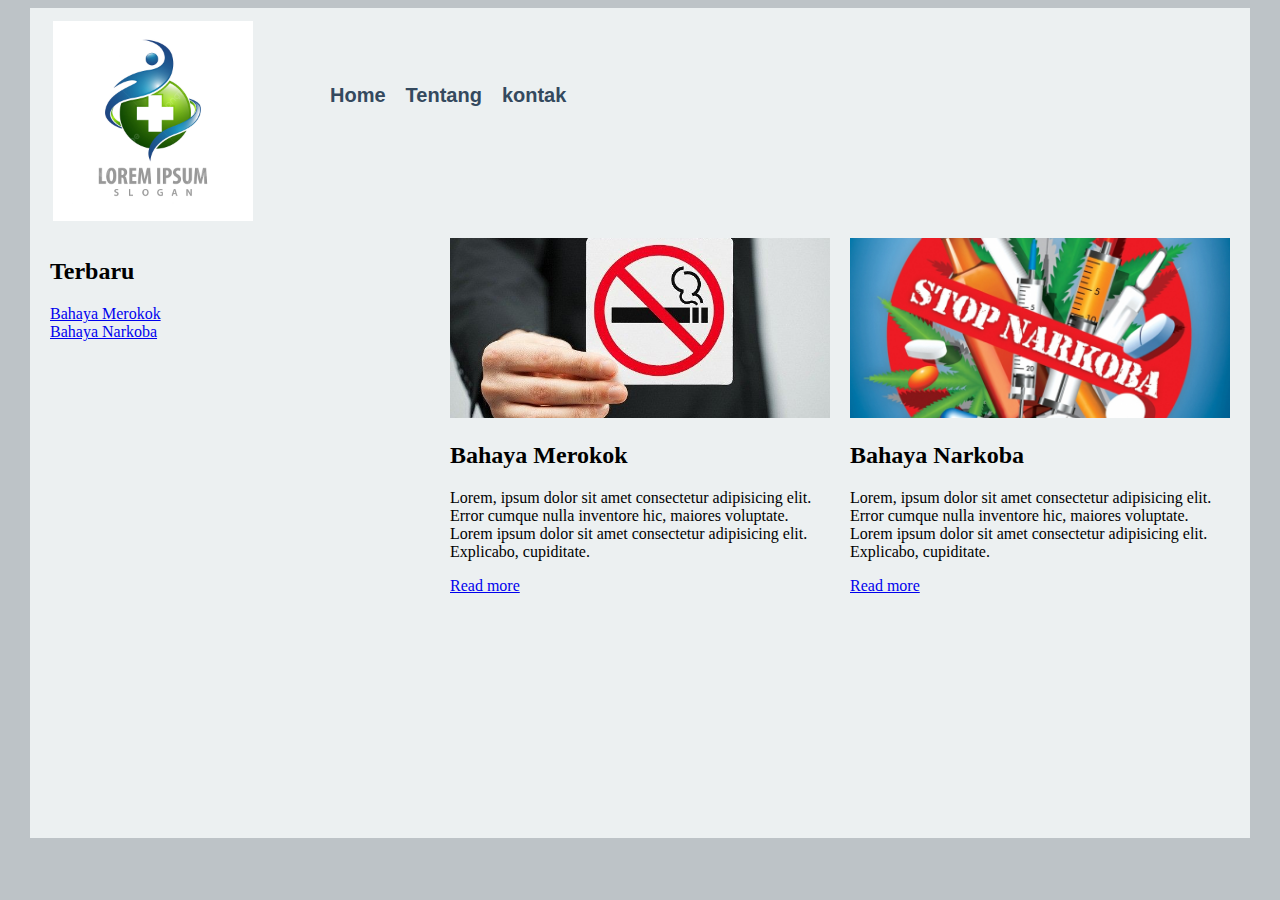
==== index.html @ ca48d4f2 "membuat web sederhana sesuai modul" ====
<!DOCTYPE html>
<html lang="en">

<head>
    <meta charset="UTF-8">
    <meta http-equiv="X-UA-Compatible" content="IE=edge">
    <meta name="viewport" content="width=device-width, initial-scale=1.0">
    <title>Tugas 3.1</title>
    <link rel="stylesheet" href="css/style.css">
</head>

<body>

    <div id="header" class="wrapper">
        <div class="container">

            <!-- Logo web -->
            <div id="logo">
                <img src="img/lgo.jpg" alt="">
            </div>

            <!-- Navigasi -->
            <div id="menu">
                <ul>
                    <li><a href="index.html">Home</a></li>
                    <li><a href="tentang.html">Tentang</a></li>
                    <li><a href="kontak.html">kontak</a></li>
                </ul>
            </div>
            <!-- Akhir Navigasi -->

            <div class="clear"></div>

        </div>
    </div>
    <div class="wrapper">
        <div class="container">

            <!-- Sidebar -->
            <div class="sidebar">
                <div class="recent-article">
                    <h2>Terbaru</h2>

                    <ul>
                        <li><a href="#">Bahaya Merokok</a></li>
                        <li><a href="#">Bahaya Narkoba</a></li>
                    </ul>
                </div>
            </div>
            <!-- Akhir Sidebar -->

            <!-- content -->
            <div class="content">
                <div class="blog-content">
                    <div class="image-box">
                        <img src="img/gambar.jpg" alt="">
                    </div>
                    <div class="text-box">
                        <h2>Bahaya Merokok</h2>

                        <p>Lorem, ipsum dolor sit amet consectetur adipisicing elit. Error cumque nulla inventore hic,
                            maiores voluptate. Lorem ipsum dolor sit amet consectetur adipisicing elit. Explicabo,
                            cupiditate.</p>

                        <a href="#">Read more</a>
                    </div>
                </div>

                <div class="blog-content">
                    <div class="image-box">
                        <img src="img/narkoboy.jpg" alt="">
                    </div>
                    <div class="text-box">
                        <h2>Bahaya Narkoba</h2>

                        <p>Lorem, ipsum dolor sit amet consectetur adipisicing elit. Error cumque nulla inventore hic,
                            maiores voluptate. Lorem ipsum dolor sit amet consectetur adipisicing elit. Explicabo,
                            cupiditate.</p>

                        <a href="#">Read more</a>
                    </div>
                </div>
            </div>
            <!-- akhir content -->
            <div class="clear"></div>
        </div>
    </div>


</body>

</html>
---- css/style.css ----
body {
  background-color: #bdc3c7;
}

.container {
  width: 1200px;
  margin: auto;
  padding-right: 10px;
  padding-left: 10px;

  background-color: #ecf0f1;
}

.sidebar {
  width: 400px;
  height: 600px;
  float: left;
}

.content {
  width: 800px;
  height: 600px;
  float: right;
}

/* Logo web */
#logo {
  float: left;
  width: 200px;
  height: auto;
  padding: 13px;
}

#logo img {
  max-width: 100%;
  height: auto;
}

/* Navigasi */
#menu {
  float: right;
  width: 960px;
  padding-top: 60px;
  padding-bottom: 60px;
}

#menu li {
  float: left;
  list-style: none;
  margin-left: 10px;
  margin-right: 10px;
}

#menu li a {
  font-family: Verdana, Geneva, Tahoma, sans-serif;
  color: #34495e;
  font-size: 20px;
  font-weight: bold;
  text-decoration: none;
}

/* Content */
.blog-content {
  float: left;
  max-width: 380px;
  margin-right: 10px;
  margin-left: 10px;
  margin-bottom: 20px;
}

.blog-content img {
  width: 100%;
  height: 180px;
  object-fit: cover;
}

/* SideBar */
.recent-article {
  padding-left: 10px;
  padding-right: 10px;
}

.recent-article ul {
  padding: 0;
  margin: 0;
  list-style: none;
}
/* Micro clear fix */
.clear {
  clear: both;
}
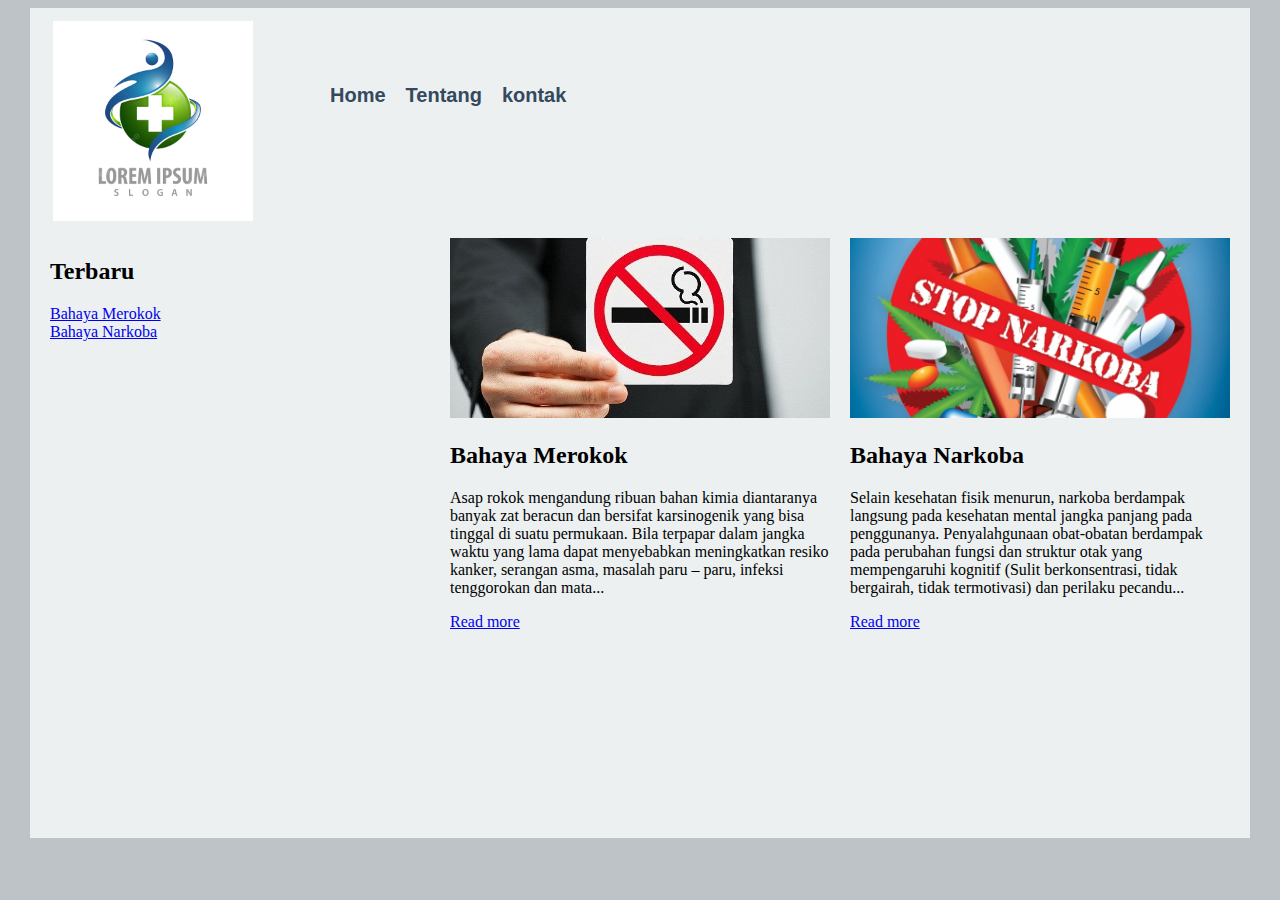
==== commit 88e6040e: "menambahkan kata2 pda index.html di tag<a> read more" ====
--- a/index.html
+++ b/index.html
@@ -42,8 +42,8 @@
                     <h2>Terbaru</h2>
 
                     <ul>
-                        <li><a href="#">Bahaya Merokok</a></li>
-                        <li><a href="#">Bahaya Narkoba</a></li>
+                        <li><a href="merokok.html">Bahaya Merokok</a></li>
+                        <li><a href="narkoba.html">Bahaya Narkoba</a></li>
                     </ul>
                 </div>
             </div>
@@ -58,11 +58,14 @@
                     <div class="text-box">
                         <h2>Bahaya Merokok</h2>
 
-                        <p>Lorem, ipsum dolor sit amet consectetur adipisicing elit. Error cumque nulla inventore hic,
-                            maiores voluptate. Lorem ipsum dolor sit amet consectetur adipisicing elit. Explicabo,
-                            cupiditate.</p>
+                        <p>Asap rokok mengandung ribuan bahan kimia diantaranya banyak zat beracun dan bersifat
+                            karsinogenik
+                            yang bisa tinggal di suatu permukaan. Bila terpapar dalam jangka waktu yang lama dapat
+                            menyebabkan
+                            meningkatkan resiko kanker, serangan asma, masalah paru – paru, infeksi tenggorokan dan
+                            mata...</p>
 
-                        <a href="#">Read more</a>
+                        <a href="merokok.html">Read more</a>
                     </div>
                 </div>
 
@@ -73,11 +76,15 @@
                     <div class="text-box">
                         <h2>Bahaya Narkoba</h2>
 
-                        <p>Lorem, ipsum dolor sit amet consectetur adipisicing elit. Error cumque nulla inventore hic,
-                            maiores voluptate. Lorem ipsum dolor sit amet consectetur adipisicing elit. Explicabo,
-                            cupiditate.</p>
+                        <p>Selain kesehatan fisik menurun, narkoba berdampak langsung pada kesehatan mental jangka
+                            panjang pada
+                            penggunanya. Penyalahgunaan obat-obatan berdampak pada perubahan fungsi dan struktur otak
+                            yang
+                            mempengaruhi kognitif (Sulit berkonsentrasi, tidak bergairah, tidak termotivasi) dan
+                            perilaku
+                            pecandu...</p>
 
-                        <a href="#">Read more</a>
+                        <a href="narkoba.html">Read more</a>
                     </div>
                 </div>
             </div>
